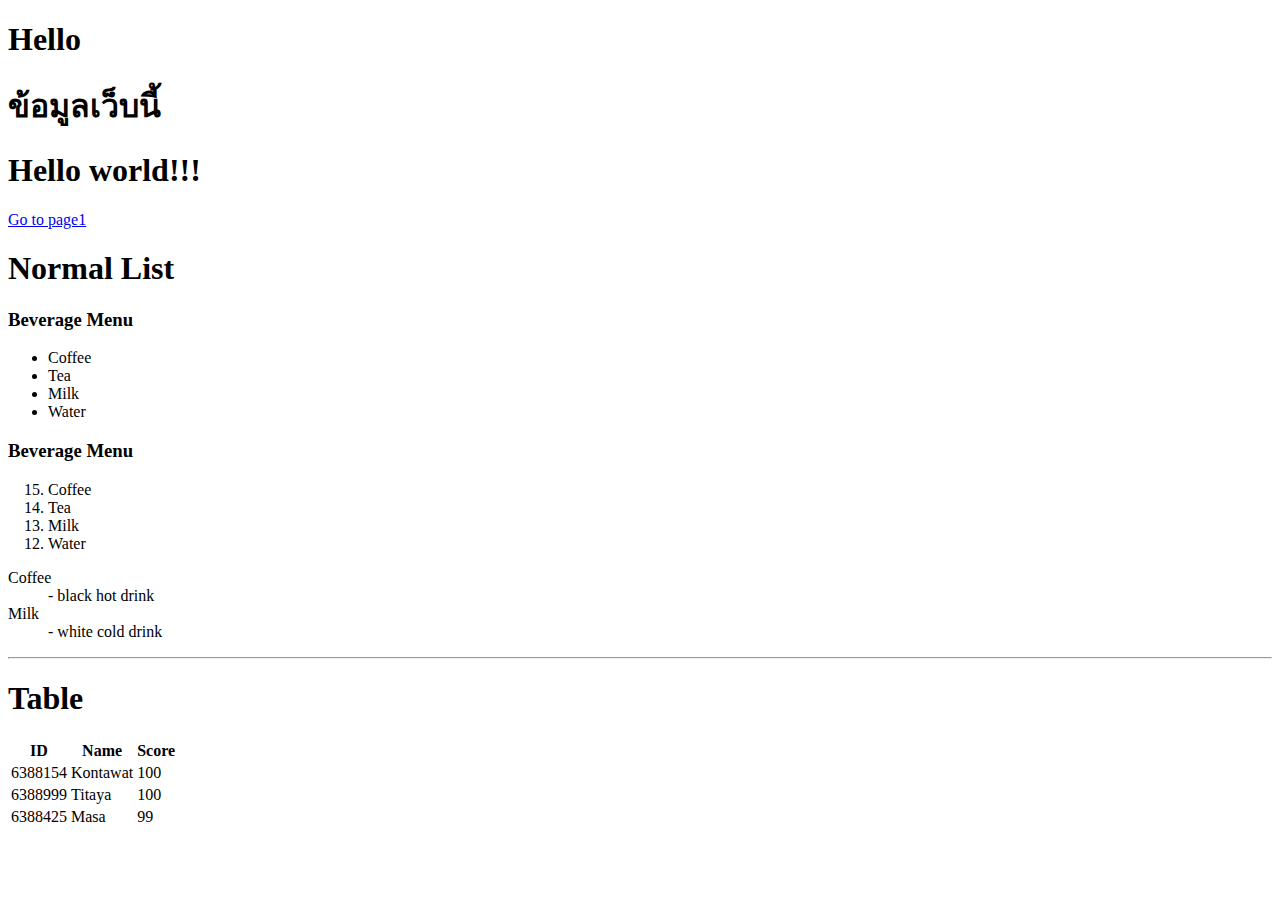
==== page2.html @ 131669e8 "re" ====
<!DOCTYPE html>
<html>

<head>
    <meta http-equiv="Content-Type" content="text/html; charset=UTF-8"/>
    <title>เริ่มต้นการเขียนเว็บ My First Website</title>
    <!-- comment ใช้tag นี้ -->
    <link rel="stylesheet" type ="text/css" href="css/mystyle.css">
</head>

<body>
    <!-- Heading -->
    <h1>Hello</h1>
    <h1>ข้อมูลเว็บนี้<br></h1>
    <h1>Hello world!!!<br></h1>
    <a href="firstWeb.html">Go to page1</a><br>
    <!--หัวข้อ(list) Bolet and number-->
    <h1 class = "bigtitle">Normal List</h1>
    <h3>Beverage Menu</h3>
    <ul>
        <li>Coffee</li>
        <li>Tea</li>
        <li>Milk</li>
        <li>Water</li>
    </ul>
    <h3>Beverage Menu</h3>
    <ol start="15" reversed>
        <li>Coffee</li>
        <li>Tea</li>
        <li>Milk</li>
        <li>Water</li>
    </ol>

    <dl>
        <dt>Coffee</dt>
        <dd>- black hot drink</dd>
        <dt>Milk</dt>
        <dd>- white cold drink</dd>
    </dl>
    <hr>
    <!--ตาราง-->
    <h1 class = "bigtitle">Table</h1>
    <table>
        <tr>
            <th>ID</th>
            <th>Name</th>
            <th>Score</th>
        </tr>
        <tr>
            <td>6388154</td>
            <td>Kontawat</td>
            <td>100</td>
        </tr>
        <tr>
            <td>6388999</td>
            <td>Titaya</td>
            <td>100</td>
        </tr>
        <tr>
            <td>6388425</td>
            <td>Masa</td>
            <td>99</td>
        </tr>
    </table>
</body>

</html>
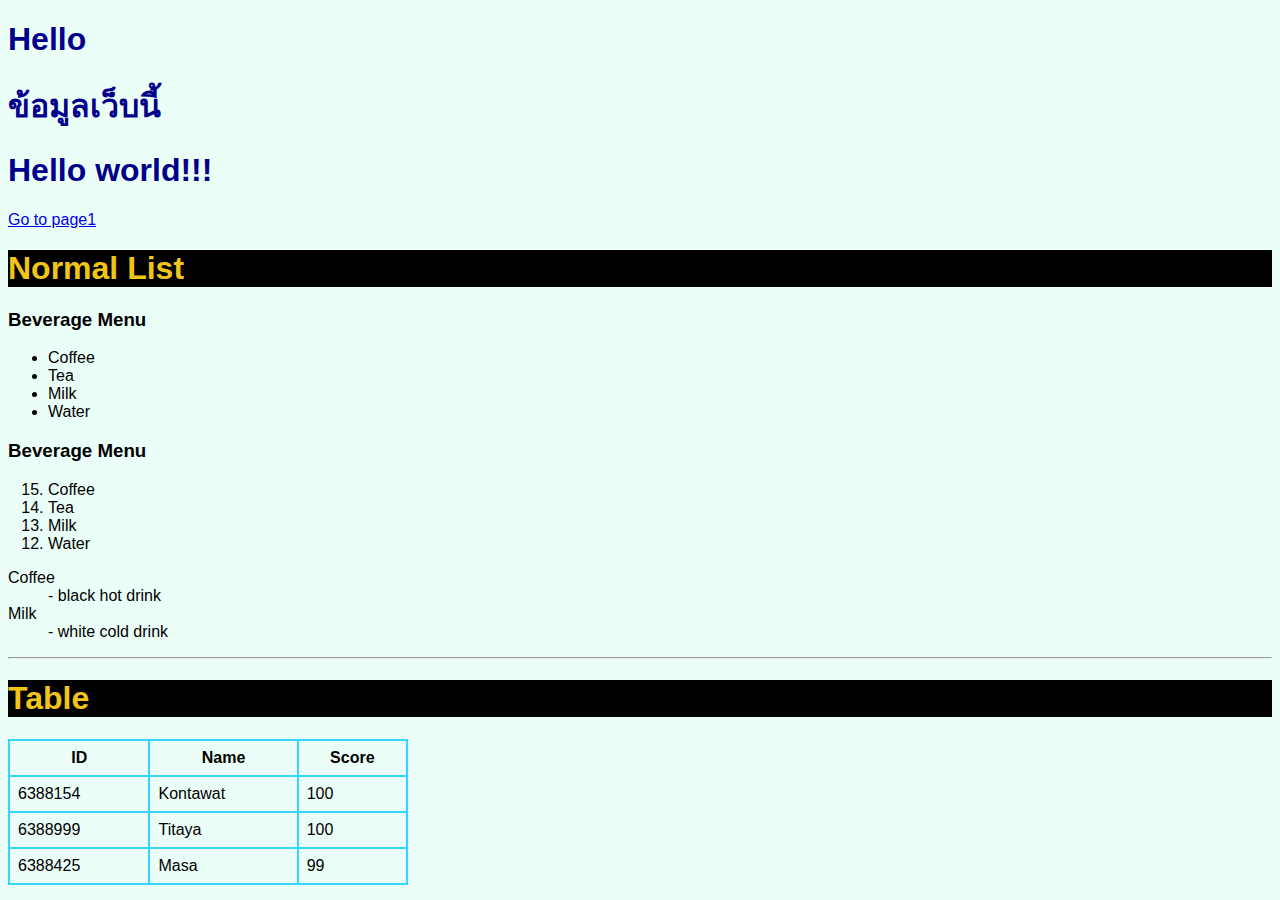
==== commit 2afb1f7c: "re" ====
--- a/page2.html
+++ b/page2.html
@@ -5,7 +5,7 @@
     <meta http-equiv="Content-Type" content="text/html; charset=UTF-8"/>
     <title>เริ่มต้นการเขียนเว็บ My First Website</title>
     <!-- comment ใช้tag นี้ -->
-    <link rel="stylesheet" type ="text/css" href="css/mystyle.css">
+    <link rel="stylesheet" type ="text/css" href="mystyle.css">
 </head>
 
 <body>
--- a/mystyle.css
+++ b/mystyle.css
@@ -0,0 +1,46 @@
+body{
+    background-color: rgb(208, 253, 238, 0.4);
+    font-family: 'Segoe UI', Tahoma, Geneva, Verdana, sans-serif;
+}
+table,
+th,
+td {
+    border: 2px solid rgb(53, 213, 253);
+    border-collapse: collapse;
+    padding: 8px;
+}
+
+table {
+    width: 400px;
+}
+
+h1{
+    color: darkblue;
+}
+h2{
+    color: aqua;
+}
+p{
+    color: rgb(29, 121, 11);
+    /*background-color: rgb(213, 233, 233);
+    border: 2px solid palegreen;
+    padding: 8px;*/
+    margin: 15px 0px 20px 10px;
+}
+.bigtitle{
+    background-color: rgb(0, 0, 0);
+    color:rgb(241, 197, 20);
+    padding: 0px;
+}
+#promotion {
+    background-color: red;
+    color: white;
+    padding: 10px;
+    margin: auto;
+    margin-top: 20px;
+    margin-bottom: 30px;
+    width: 400px;
+    border: 5px solid blue;
+    border-radius: 10px;
+    text-align: center;
+}